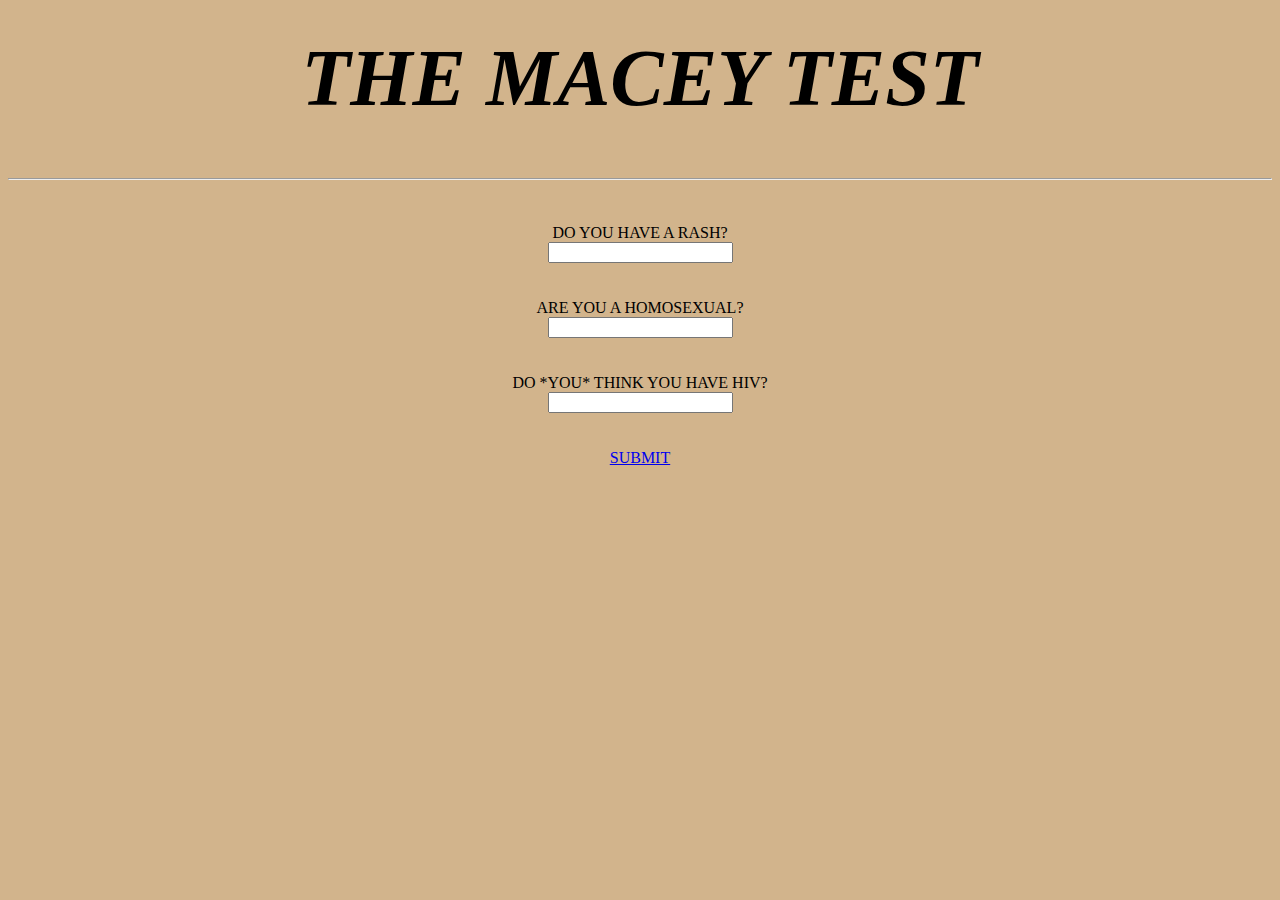
==== index.html @ 2b034fb0 "initial commit" ====
<html>
  <title>MACEY</title>
  <link rel="stylesheet" href="./index.css">
  <body>
    <h1>THE MACEY TEST</h1>
    <hr><br><br>
    <form action="/results" method="get">
      DO YOU HAVE A RASH? <br><input type="text" name="rash"><br><br><br>
      ARE YOU A HOMOSEXUAL? <br><input type="text" name="homo"><br><br><br>
      DO *YOU* THINK YOU HAVE HIV? <br><input type="text" name="doYou"><br><br><br>
      <a href='./results.html'>SUBMIT</a>
    </form>
  </form>
  </body>
</html>
---- index.css ----
body {
  background-color: tan;
  text-align: center;
}

h1 {
  font-size: 5em;
  padding-top: 25px;
  font-style: italic;
}

#results {
  margin-top: 2000px;
  color: red;
}

.loading {
  margin-top: 1000px;
}
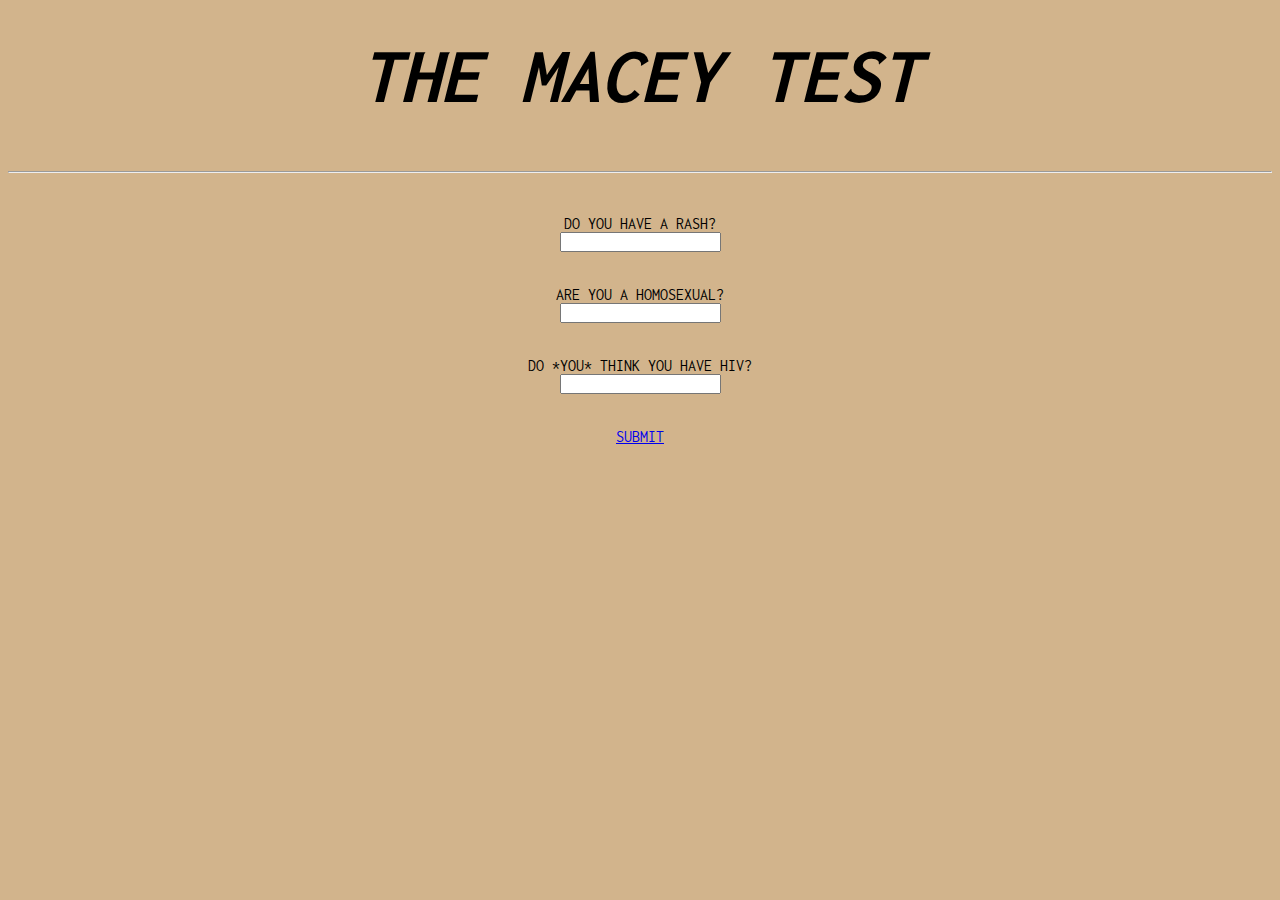
==== commit dae15426: "update font" ====
--- a/index.html
+++ b/index.html
@@ -1,6 +1,9 @@
 <html>
   <title>MACEY</title>
   <link rel="stylesheet" href="./index.css">
+  <meta charset="utf-8">
+  <meta name="viewport" content="width=device-width, initial-scale=1, user-scalable=0, maximum-scale=1, minimum-scale=1">
+  <link href="https://fonts.googleapis.com/css?family=Inconsolata" rel="stylesheet">
   <body>
     <h1>THE MACEY TEST</h1>
     <hr><br><br>
--- a/index.css
+++ b/index.css
@@ -1,3 +1,7 @@
+* {
+  font-family: 'Inconsolata', monospace;
+}
+
 body {
   background-color: tan;
   text-align: center;
